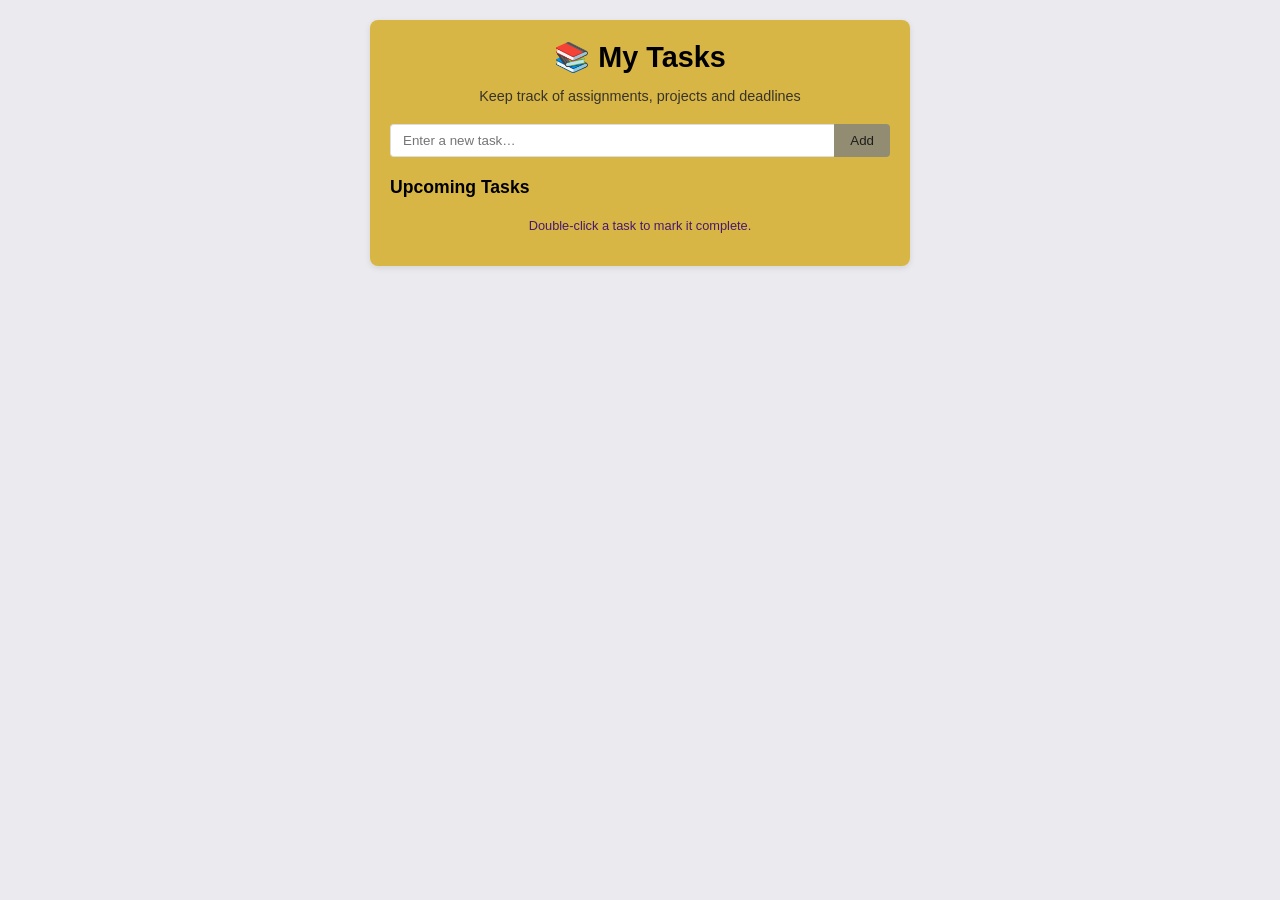
==== index.html @ e695abde "Update and rename task.html to index.html" ====
<!-- index.html -->
<!DOCTYPE html>
<html lang="en">
<head>
  <meta charset="UTF-8">
  <title>Student Task Manager</title>
  <link rel="stylesheet" href="css.css">
</head>
<body>
  <div class="wrapper">
    <header>
      <h1>📚 My Tasks</h1>
      <p>Keep track of assignments, projects and deadlines</p>
    </header>

    <section class="input-area">
      <input type="text" id="task-input" placeholder="Enter a new task…" autocomplete="off">
      <button id="add-btn">Add</button>
    </section>

    <section class="tasks">
      <h2>Upcoming Tasks</h2>
      <ul id="tasks-list"></ul>
    </section>

    <footer>
      <p>Double‑click a task to mark it complete.</p>
    </footer>
  </div>

  <script src="app.js"></script>
</body>
</html>
---- css.css ----
/* style.css */
body {
  font-family: Arial, Helvetica, sans-serif;
  background:#ebeaee;
  margin:0;
  display:flex;
  justify-content:center;
  padding:20px;
}
.wrapper { max-width:500px; width:100%; background:#d4a816c7; padding:20px; border-radius:8px; box-shadow:0 2px 6px rgba(0,0,0,.1); }
header { text-align:center; margin-bottom:20px; }
header h1 { margin:0; font-size:1.8rem; }
header p { color:#262527e5; font-size:.9rem; }

.input-area { display:flex; margin-bottom:20px; }
#task-input { flex:1; padding:8px 12px; border:1px solid #ddd; border-right:none; border-radius:4px 0 0 4px; }
#add-btn { padding:8px 16px; border:none; background:#083bc757; color:#111111e5; cursor:pointer; border-radius:0 4px 4px 0; }
#add-btn:hover { background:#2e1b9e79; }

.tasks h2 { font-size:1.1rem; margin:10px 0; }
#tasks-list { list-style:none; padding:0; margin:0; }
#tasks-list li { padding:8px 0; border-bottom:1px solid #290342; display:flex; align-items:center; }
#tasks-list li.completed { text-decoration:line-through; color:#0ed371; }
#tasks-list li button.delete { margin-left:auto; background:none; border:none; color:#e21313; font-size:1.2rem; cursor:pointer; }

footer p { font-size:.8rem; color:#380975e7; text-align:center; margin-top:20px; }
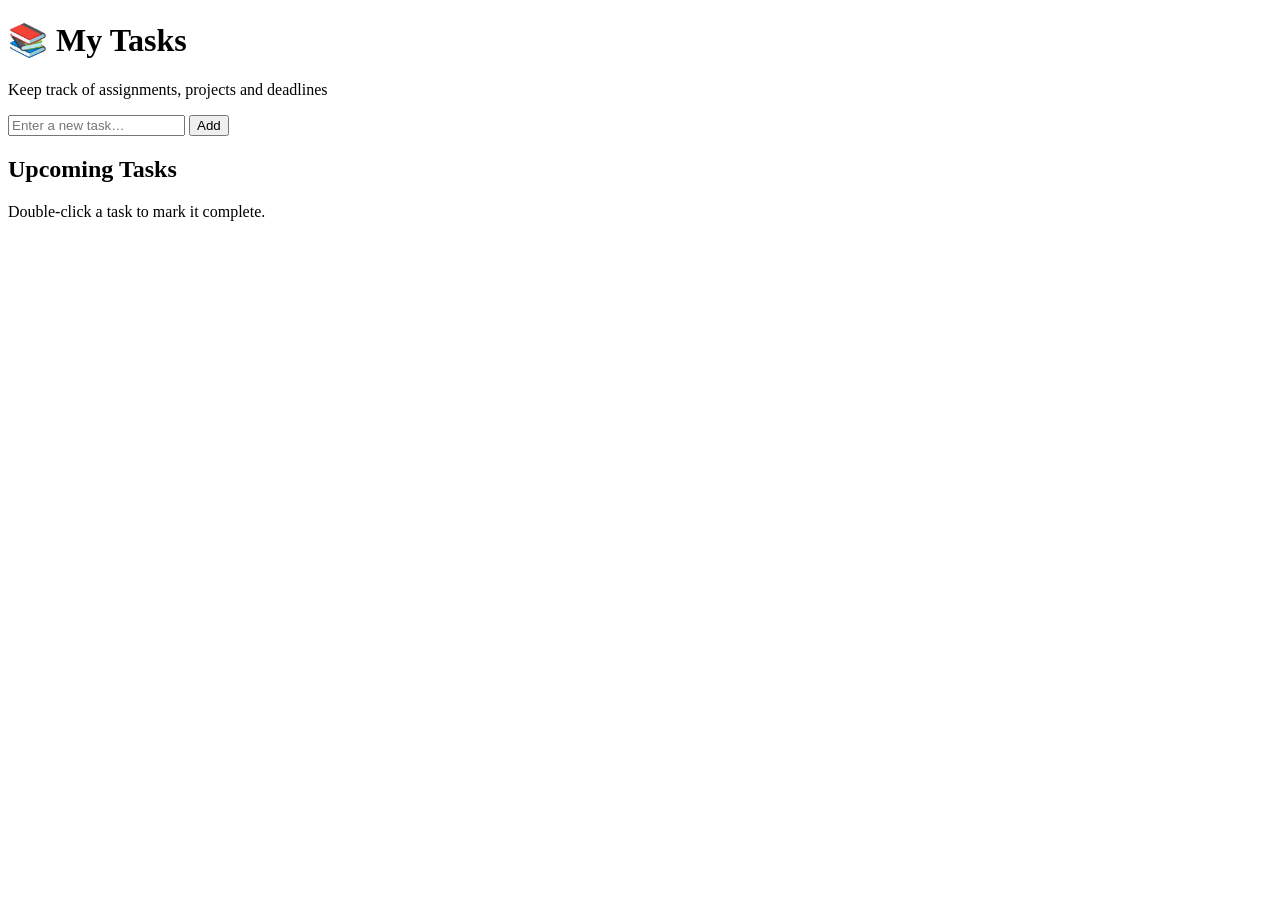
==== commit abc5efed: "Update index.html" ====
--- a/index.html
+++ b/index.html
@@ -4,7 +4,7 @@
 <head>
   <meta charset="UTF-8">
   <title>Student Task Manager</title>
-  <link rel="stylesheet" href="css.css">
+  <link rel="stylesheet" href="style.css">
 </head>
 <body>
   <div class="wrapper">
@@ -28,6 +28,7 @@
     </footer>
   </div>
 
-  <script src="app.js"></script>
+  <script src="script.js"></script>
 </body>
 </html>
+
